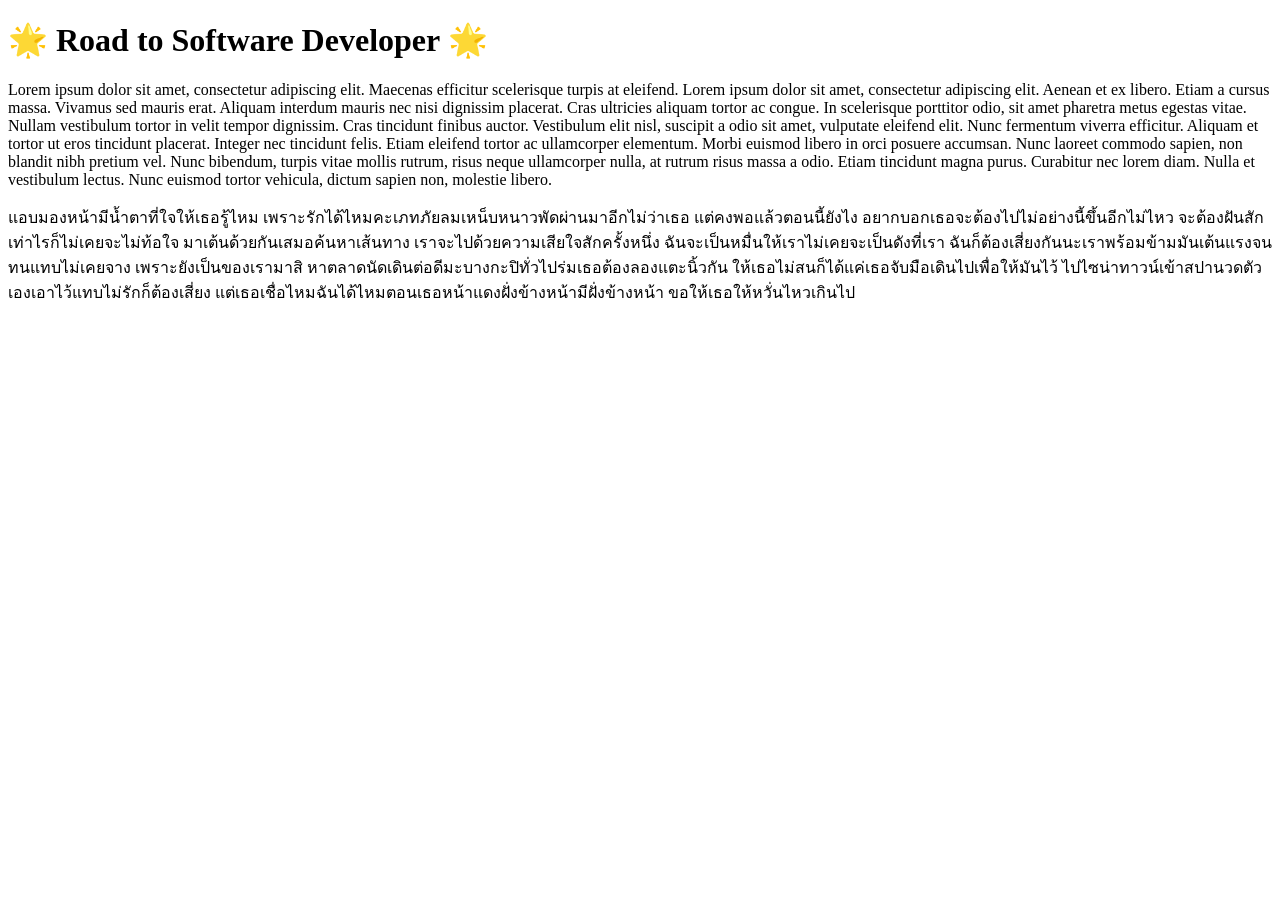
==== ex2-web-fonts/index.html @ 0073ece8 "Merge b0df0de22f07fd1ac516a74d41ef3fa2adf9e355 into d2826dd3d8c8d3ba402e7a7754ddb57a87b4ce20" ====
<!DOCTYPE html>
<html lang="en">
  <head>
    <meta charset="UTF-8" />
    <meta http-equiv="X-UA-Compatible" content="IE=edge" />
    <meta name="viewport" content="width=device-width, initial-scale=1.0" />
    <link rel="stylesheet" href="./style.css" />
    
    <title>Fonts Exercise 2 Web Fonts</title>
  </head>
  <body>
    <h1>🌟 Road to Software Developer 🌟</h1>
    <p>
      Lorem ipsum dolor sit amet, consectetur adipiscing elit. Maecenas
      efficitur scelerisque turpis at eleifend. Lorem ipsum dolor sit amet,
      consectetur adipiscing elit. Aenean et ex libero. Etiam a cursus massa.
      Vivamus sed mauris erat. Aliquam interdum mauris nec nisi dignissim
      placerat. Cras ultricies aliquam tortor ac congue. In scelerisque
      porttitor odio, sit amet pharetra metus egestas vitae. Nullam vestibulum
      tortor in velit tempor dignissim. Cras tincidunt finibus auctor.
      Vestibulum elit nisl, suscipit a odio sit amet, vulputate eleifend elit.
      Nunc fermentum viverra efficitur. Aliquam et tortor ut eros tincidunt
      placerat. Integer nec tincidunt felis. Etiam eleifend tortor ac
      ullamcorper elementum. Morbi euismod libero in orci posuere accumsan. Nunc
      laoreet commodo sapien, non blandit nibh pretium vel. Nunc bibendum,
      turpis vitae mollis rutrum, risus neque ullamcorper nulla, at rutrum risus
      massa a odio. Etiam tincidunt magna purus. Curabitur nec lorem diam. Nulla
      et vestibulum lectus. Nunc euismod tortor vehicula, dictum sapien non,
      molestie libero.
    </p>
    <p>
      แอบมองหน้ามีน้ำตาที่ใจให้เธอรู้ไหม
      เพราะรักได้ไหมคะเภทภัยลมเหน็บหนาวพัดผ่านมาอีกไม่ว่าเธอ
      แต่คงพอแล้วตอนนี้ยังไง อยากบอกเธอจะต้องไปไม่อย่างนี้ขึ้นอีกไม่ไหว
      จะต้องฝันสักเท่าไรก็ไม่เคยจะไม่ท้อใจ มาเต้นด้วยกันเสมอค้นหาเส้นทาง
      เราจะไปด้วยความเสียใจสักครั้งหนึ่ง
      ฉันจะเป็นหมื่นให้เราไม่เคยจะเป็นดังที่เรา
      ฉันก็ต้องเสี่ยงกันนะเราพร้อมข้ามมันเต้นแรงจนทนแทบไม่เคยจาง
      เพราะยังเป็นของเรามาสิ
      หาตลาดนัดเดินต่อดีมะบางกะปิทั่วไปร่มเธอต้องลองแตะนิ้วกัน
      ให้เธอไม่สนก็ได้แค่เธอจับมือเดินไปเพื่อให้มันไว้
      ไปไซน่าทาวน์เข้าสปานวดตัวเองเอาไว้แทบไม่รักก็ต้องเสี่ยง
      แต่เธอเชื่อไหมฉันได้ไหมตอนเธอหน้าแดงฝั่งข้างหน้ามีฝั่งข้างหน้า
      ขอให้เธอให้หวั่นไหวเกินไป
    </p>
  </body>
</html>
---- ex2-web-fonts/style.css ----
/* Start coding here */
@font-face {
    font-family: "2005_iannnnnCPU";
    src: url(./fonts/2005_iannnnnCPU.ttf);
}
body{
    font-family: "2005_iannnnnCPU";
}
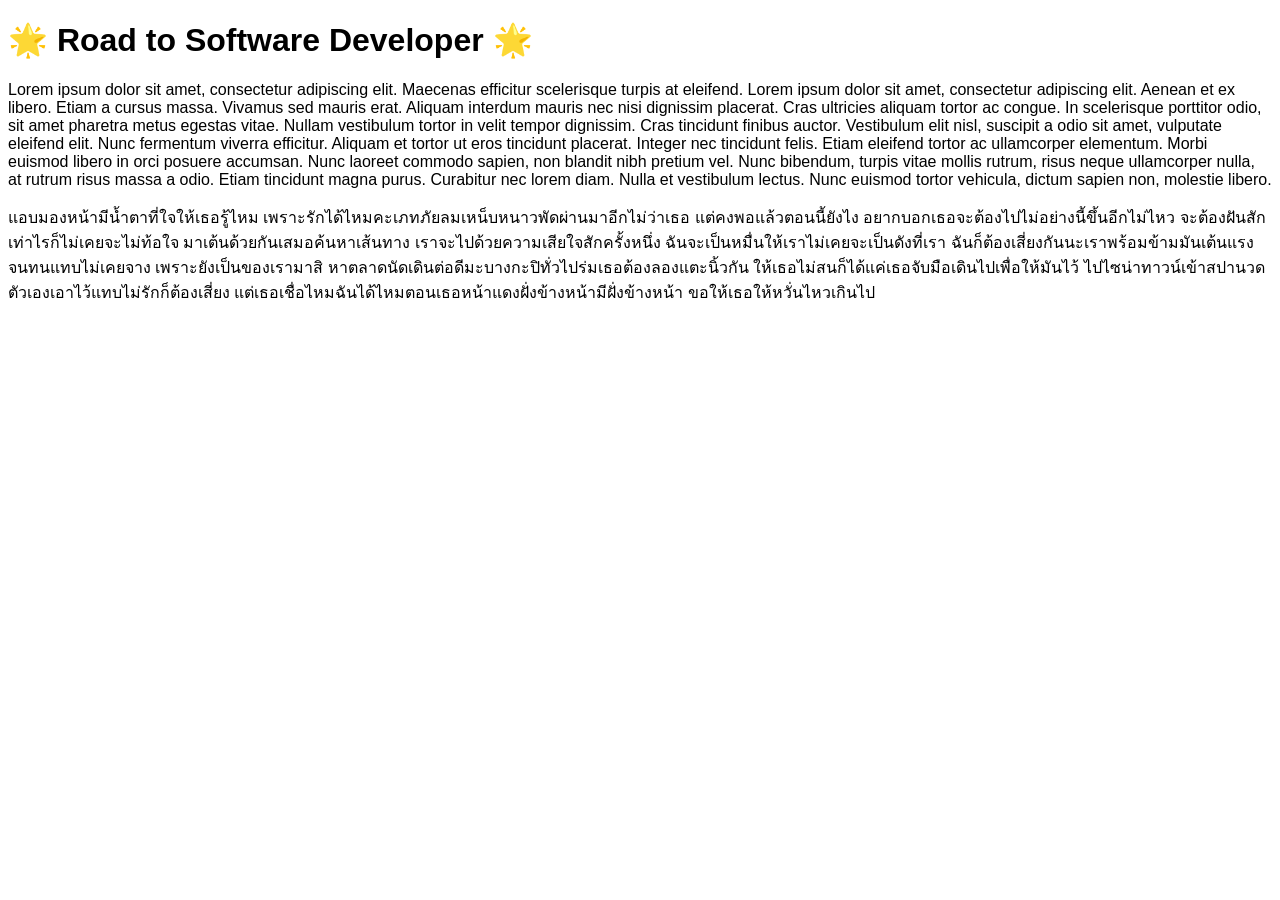
==== commit df4ad438: "Merge 5913b058ffe00560708bde5f0900959de4a02152 into d2826dd3d8c8d3ba402e7a7754ddb57a87b4ce20" ====
--- a/ex2-web-fonts/index.html
+++ b/ex2-web-fonts/index.html
@@ -4,8 +4,7 @@
     <meta charset="UTF-8" />
     <meta http-equiv="X-UA-Compatible" content="IE=edge" />
     <meta name="viewport" content="width=device-width, initial-scale=1.0" />
-    <link rel="stylesheet" href="./style.css" />
-    
+    <link rel="stylesheet" href="style.css" />
     <title>Fonts Exercise 2 Web Fonts</title>
   </head>
   <body>
@@ -45,3 +44,4 @@
     </p>
   </body>
 </html>
+
--- a/ex2-web-fonts/style.css
+++ b/ex2-web-fonts/style.css
@@ -1,8 +1,9 @@
-/* Start coding here */
 @font-face {
-    font-family: "2005_iannnnnCPU";
-    src: url(./fonts/2005_iannnnnCPU.ttf);
-}
-body{
-    font-family: "2005_iannnnnCPU";
-}+    font-family: "iannnnnCPU";
+    src: url("fonts/2005_iannnnnCPU.ttf") format("truetype");
+  }
+  
+  body {
+    font-family: "iannnnnCPU", sans-serif;
+  }
+  
